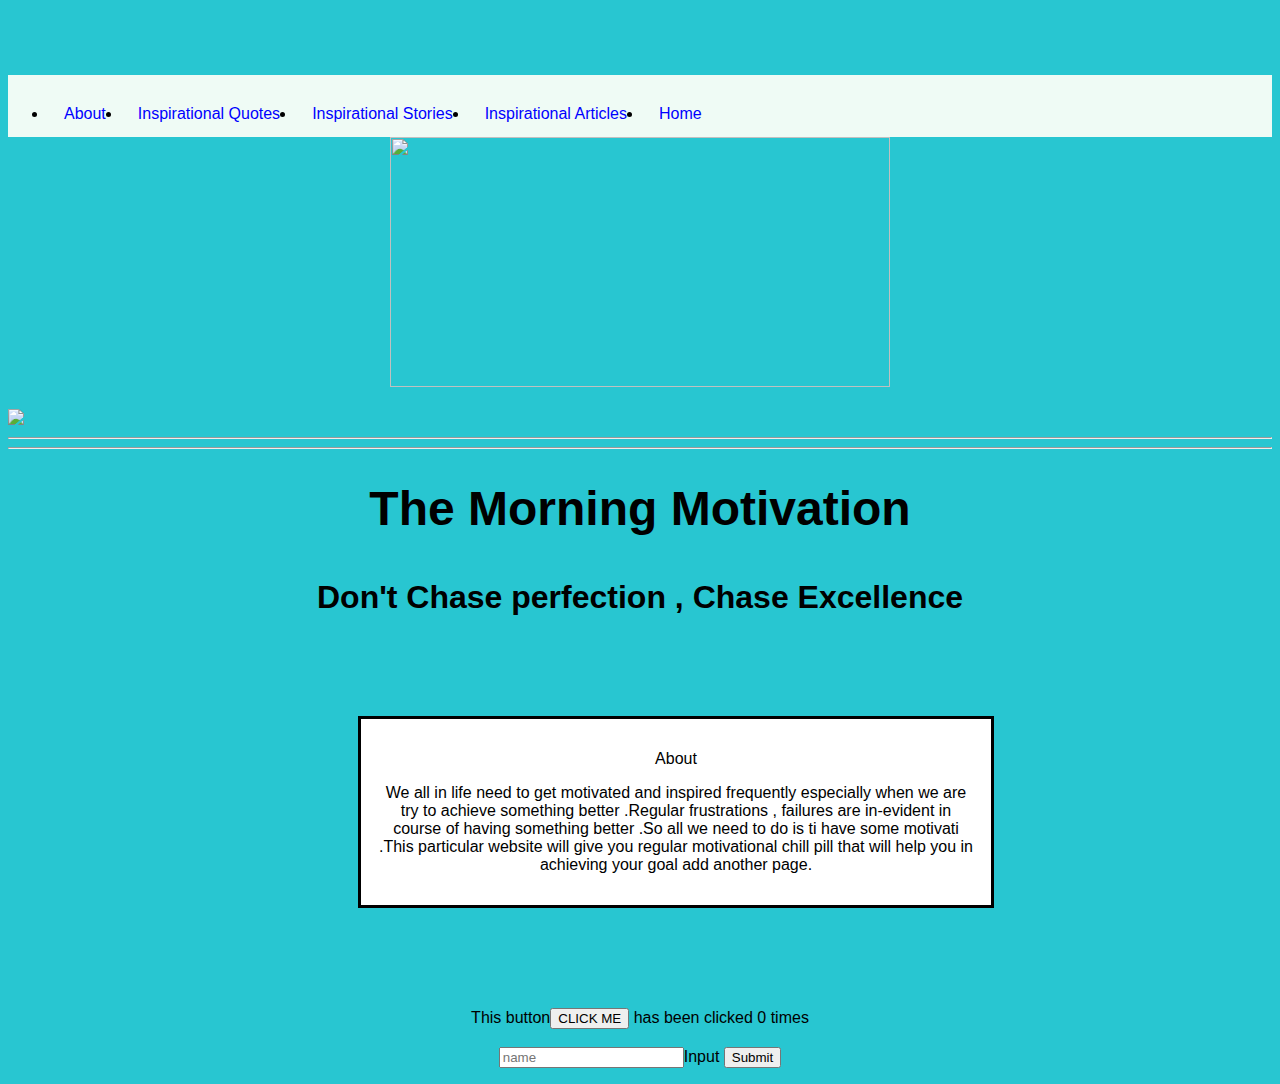
==== about.html @ 571d80bf "Create about.html" ====
<!doctype html>
<html>
    <head>
        <link href="/ui/style.css" rel="stylesheet" />
        
    </head>
    <body>
       
       <div class ="op1">
         
         <ul>
                <li><a class="active" href="#home">About</a></li>
                
                
                <li><a href="#news">Inspirational Quotes</a></li>    
                
                <li> <a href="inspi-stories">Inspirational Stories</a></li>      
                
                <li><a href="">Inspirational Articles</a></li>
            
            <li><a href="index">Home</a></li>
            </ul>
            </div>    
     
        <div class="center">
            <img src="https://themorningmotivation.files.wordpress.com/2016/07/snapshot_14.png?w=533.png" class="img-medium"/>
        </div>
        <br>
        <div class="profpic"><img src="https://pbs.twimg.com/profile_images/694198764051910657/FjUq3sGX_400x400.png"/></div>
        <div class="center text-big bold">
       
       <hr>
       <hr>
       <h1 class="mainh"> The Morning Motivation </h1>
      
      <h4 class="mainh2"> Don't Chase perfection , Chase Excellence</h4>
      
       
     <div class ="para">
      
      <p> About</p>
      
        <p> We all in life need to get motivated and inspired frequently  especially when we are try to achieve  something  better .Regular
         
         frustrations , failures  are in-evident in course of having something better .So all we need to do is ti have some motivati
         
        .This particular website will give you regular motivational chill pill that will  help you in achieving your goal   add another 
        
        page.
           </p>
     </div>
     
      <div class="footer">
          This button<button id="counter">CLICK ME</button> has been clicked 
          <span id="count">0</span> times
          <br>
          <br>
          
      
      <input type="text" name="name" placeHolder="name"/>Input
      
      <input  type="submit" name="submit"/> 
      
      <ul>
        
      </ul>
        </div>
      </div>  
        <script type="text/javascript" src="/ui/main.js">
        </script>
    </body>
</html>
---- ui/style.css ----
body {
    font-family: sans-serif;
    background-color: #28C6D1;
    margin-top: 75px;
}

.center {
    text-align: center;
}

.text-big {
    font-size: 100%;
}

.bold {
    fony-weight: bold;
}

.img-medium {
    height: 250px;
    position:relative;
    width:500px;
}
.para
{border-style: solid;
background-color: white;
 margin-top: 100px;
    margin-bottom: 100px;
    margin-right: 150px;
    margin-left: 350px;
     height:200 px;
     width: 600px;
  
    padding: 15px;
 font-style:tahoma;

}

.op1
{
  
    list-style-type: none;
    margin: 0;
    padding: 0;
    overflow: hidden;
    background-color: #EFFBF5;
}

li {
    float: left;
}

li a {
    display: block;
    color: blue;
    text-align: center;
    padding: 14px 16px;
    text-decoration: none;
}

/* Change the link color to #111 (black) on hover */
li a:hover {
    background-color: #111;
}
    


.op2
{
    background-color:white;
    padding:20px;

}

.op3
{
    background-color:white;
    padding:20px;

}

.op4
{
background-color:white;
    padding:20px;
    
}
.str1
{border-style: solid;
background-color: white;
 margin-top: 80px;
    margin-bottom: 100px;
    margin-right: 150px;
    margin-left: 50px;
     width: 1000px;
height:500px;
    padding: 25px;

    font-style:normal;
    font-size:200;
}

.str1h
{

 font-size: 200%;
    
}
.mainh
{
     font-size: 300%;
     font-style:impact;
}
.mainh2
{
     font-size: 200%;
     font-style:impact;
}
.art2h

{

 font-size: 200%;
    
}

    
.str2
{border-style: solid;
background-color: white;
 margin-top: 200px;
    margin-bottom: 50px;
    margin-right: 150px;
    margin-left: 50px;
     width: 600px;
height:200px;
    padding: 25px;

    font-style:tahoma;
}
.arti1
{border-style: solid;
background-color: white;
 margin-top: 80px;
    margin-bottom: 100px;
    margin-right: 150px;
    margin-left: 50px;
     width: 1000px;
height:500px;
    padding: 25px;

    font-style:normal;
    font-size:200;
}
.arti1h
{

 font-size: 200%;
}
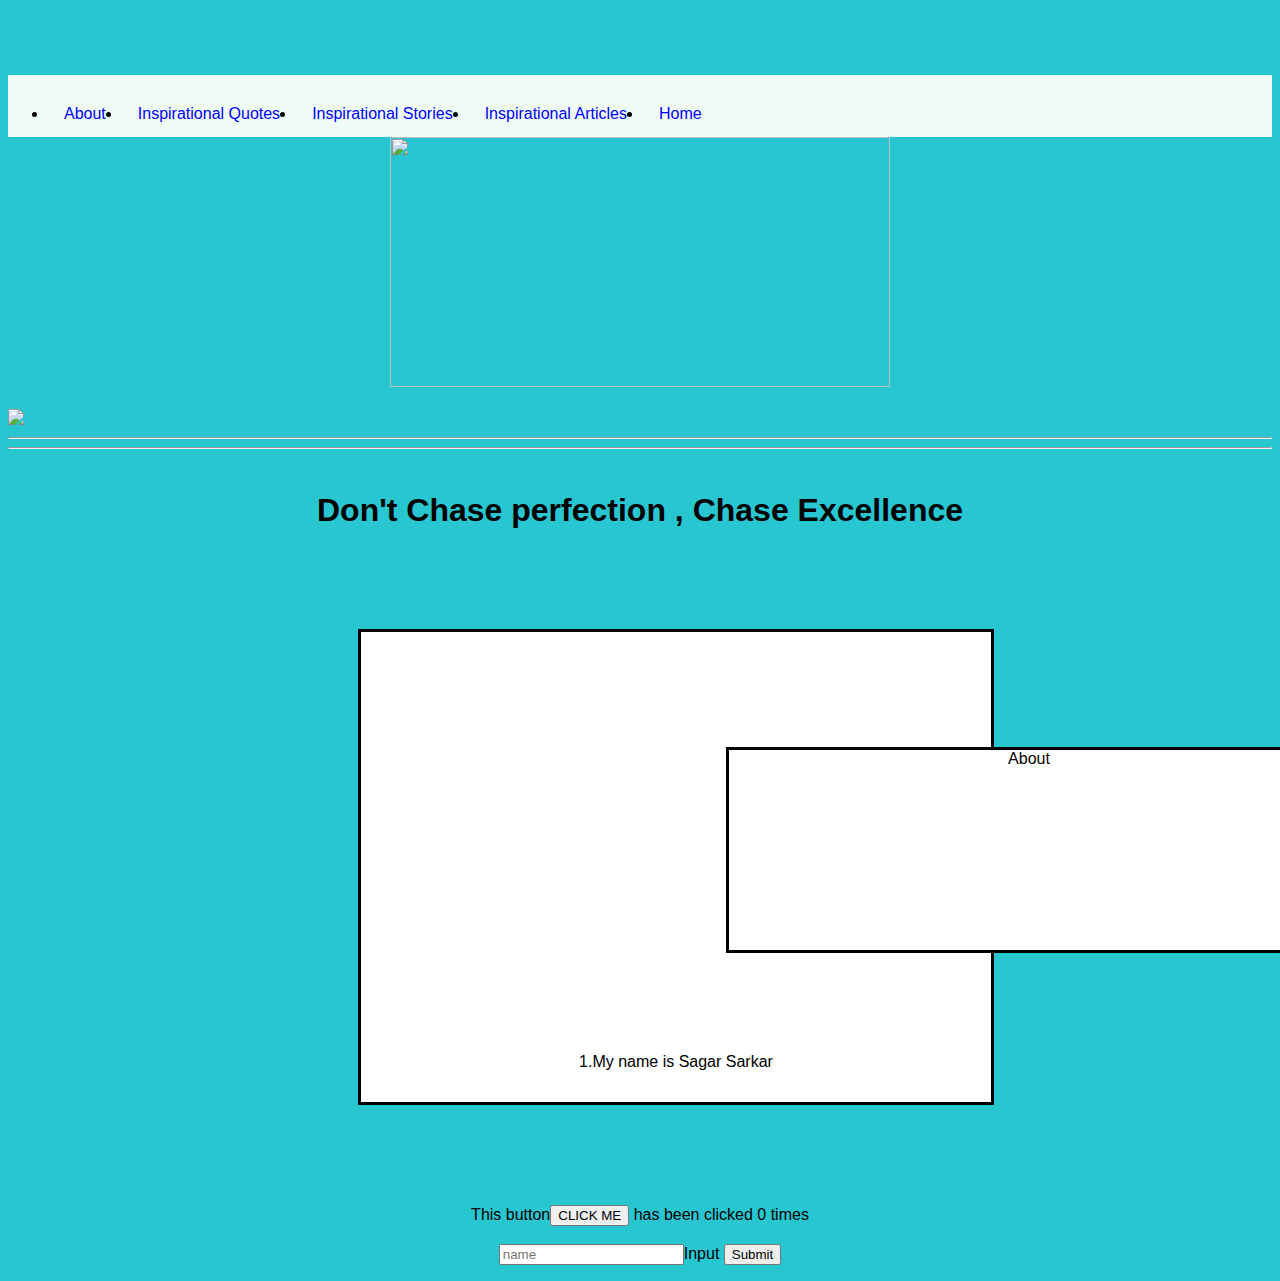
==== commit b6ce7ec3: "[imad-console] Updates about.html" ====
--- a/about.html
+++ b/about.html
@@ -31,22 +31,17 @@
        
        <hr>
        <hr>
-       <h1 class="mainh"> The Morning Motivation </h1>
+     
       
       <h4 class="mainh2"> Don't Chase perfection , Chase Excellence</h4>
       
        
      <div class ="para">
       
-      <p> About</p>
+      <p class="about"> About</p>
       
-        <p> We all in life need to get motivated and inspired frequently  especially when we are try to achieve  something  better .Regular
-         
-         frustrations , failures  are in-evident in course of having something better .So all we need to do is ti have some motivati
-         
-        .This particular website will give you regular motivational chill pill that will  help you in achieving your goal   add another 
+        <p>  1.My name is Sagar Sarkar
         
-        page.
            </p>
      </div>
      
--- a/ui/style.css
+++ b/ui/style.css
@@ -7,7 +7,9 @@
 .center {
     text-align: center;
 }
-
+.profpic{
+    text-align:left;
+}
 .text-big {
     font-size: 100%;
 }
@@ -156,4 +158,25 @@
 {
 
  font-size: 200%;
+}
+.about
+{
+    border-style: solid;
+
+background-color: white;
+
+ margin-top: 100px;
+
+    margin-bottom: 100px;
+
+    margin-right: 150px;
+
+    margin-left: 350px;
+
+     height:200px;
+
+     width: 600px;
+  
+    
+ font-style:normal;
 }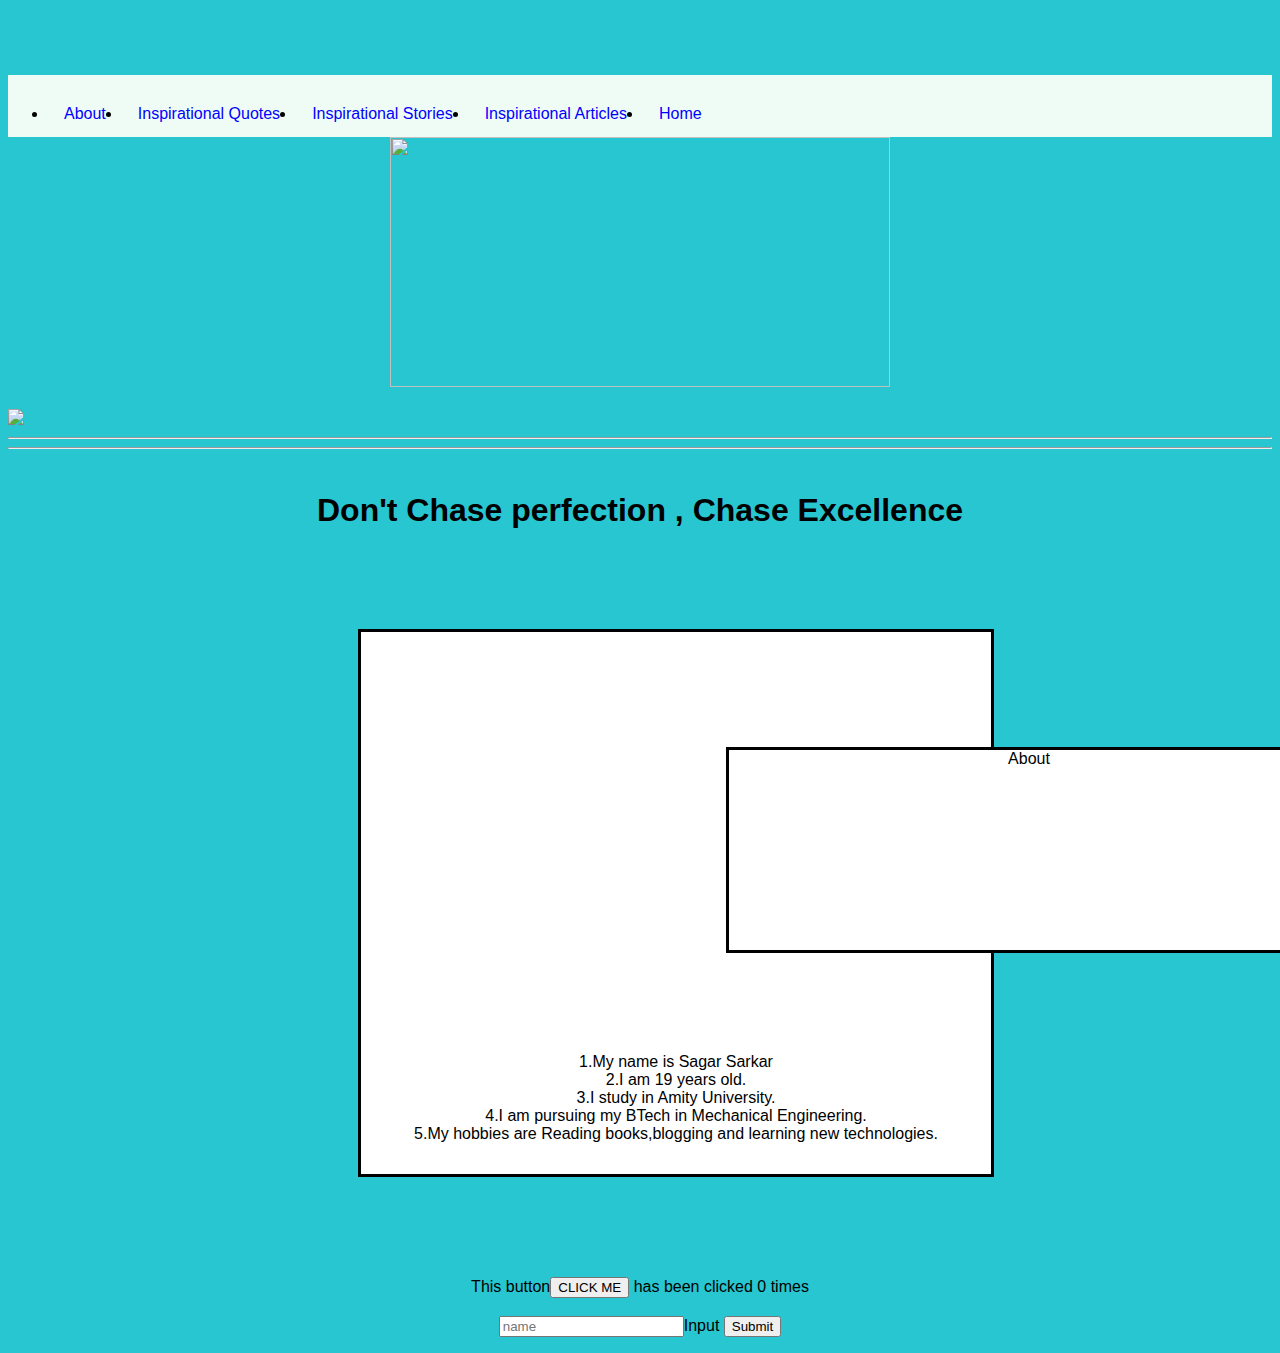
==== commit 67bcff44: "[imad-console] Updates about.html" ====
--- a/about.html
+++ b/about.html
@@ -40,8 +40,11 @@
       
       <p class="about"> About</p>
       
-        <p>  1.My name is Sagar Sarkar
-        
+        <p>  1.My name is Sagar Sarkar<br>
+             2.I am 19 years old.<br>
+             3.I study in Amity University.<br>
+             4.I am pursuing my BTech in Mechanical Engineering.<br>
+             5.My hobbies are Reading books,blogging and learning new technologies.
            </p>
      </div>
      
--- a/ui/style.css
+++ b/ui/style.css
@@ -24,7 +24,8 @@
     width:500px;
 }
 .para
-{border-style: solid;
+{
+    border-style: solid;
 background-color: white;
  margin-top: 100px;
     margin-bottom: 100px;
